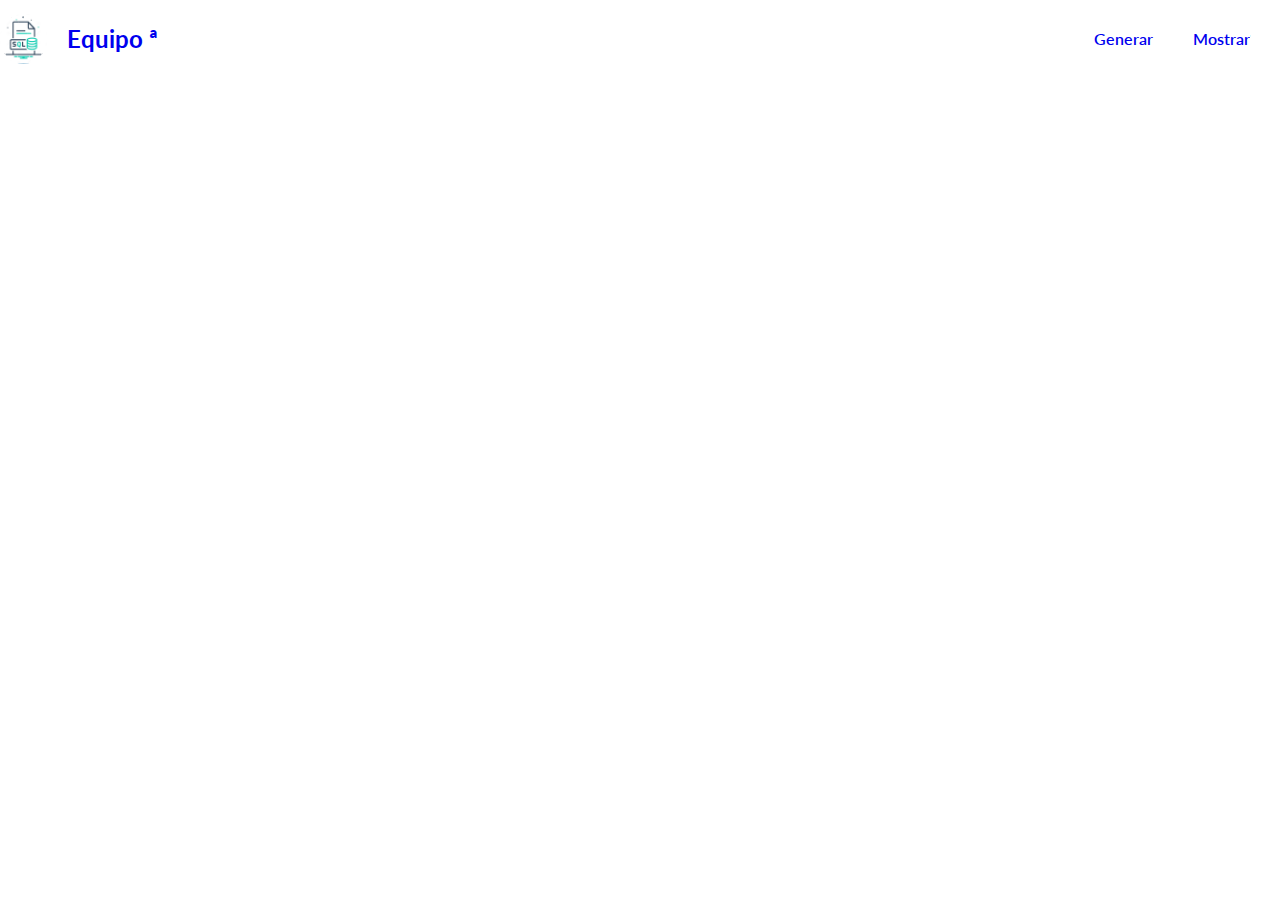
==== db_project/index.html @ 34c69552 "commitInicial" ====
<!DOCTYPE html>
<html lang="es">
<head>
    <meta charset="UTF-8">
    <meta name="viewport" content="width=device-width, initial-scale=1.0">
    <title>Quizzz</title>

    <link rel="icon" href="/img/favicon.png" type="image/x-icon">
    <link rel="preconnect" href="https://fonts.googleapis.com">
    <link rel="preconnect" href="https://fonts.gstatic.com" crossorigin>
    <link href="https://fonts.googleapis.com/css2?family=Lato:ital,wght@0,100;0,300;0,400;0,700;0,900;1,100;1,300;1,400;1,700;1,900&display=swap" rel="stylesheet">

    <link rel="stylesheet" href="css/normalize.css">
    <link rel="stylesheet" href="css/styles.css">
</head>

<body class="flex">

    <header class="hero"> <!--header de la página-->

        <nav class="nav flex space-between">

            <a href="index.html" class="logo flex gap-2">
                <img src="img/logo.png" alt="logo sql" class="logo__img">
                <h2 class="logo__nombre">Equipo ª</h2>
            </a>
            <div class="links flex gap-2 space-between">
                <a href="#" id="generar" class="link">Generar</a>
                <a href="#" id="mostrar" class="link">Mostrar</a>
            </div>
        </nav>

    </header>

    <main class="container"> <!--Cuerpo de la página-->
        <section class="generar__container flex flex-column gap-2 hidden"> <!--Sección de generación de examenes-->
            <h2 class="generar__title">Generar Examen</h2>
            <p class="paragraph">Acá te ayudaremos a generar tu examen para prácticar</p>

            <div id="cards" class="cards flex gap-2 space-between"> <!--Contenedor de cards donde se elige el nivel/grado a evaluar-->
                <div id="primaria" class="card flex space-between">
                    <img src="img/primaria.png" alt="" class="card__img">
                    <h3 class="card__title">Primaria</h3>
                    <p class="card__paragraph">(1) Sed sodales tristique quam et ultricies. Vivamus ex risus, condimentum at rhoncus et, aliquet in nisi. Etiam magna quam, sodales nec hendrerit aliquet, ultrices eget sapien. Etiam felis magna, feugiat nec tincidunt non, viverra sed quam.</p>
                    <button class="btn">Seleccionar</button>
                </div>

                <div id="secundaria" class="card flex">
                    <img src="img/secundaria.png" alt="" class="card__img">
                    <h3 class="card__title">Secundaria</h3>
                    <p class="card__paragraph">(2) In aliquam quis mi vel rhoncus. Phasellus est ante, malesuada et diam at, aliquam eleifend orci, elementum aliquam dapibus sit amet, facilisis at ligula. Sed dapibus iaculis neque, condimentum tincidunt arcu.</p>
                    <button class="btn">Seleccionar</button>
                </div>

                <div id="universidad" class="card flex">
                    <img src="img/universidad.png" alt="" class="card__img">
                    <h3 class="card__title">Universidad</h3>
                    <p class="card__paragraph">(4) Sed sodales augue felis, at ultricies magna facilisis sit amet. Duis tristique bibendum lacus, id pharetra odio sodales ut. Aliquam aliquam cursus mi, vitae porta ante tempus in. Proin eleifend.</p>
                    <button class="btn">Seleccionar</button>
                </div>

                <div id="fp" class="card flex">
                    <img src="img/fp.png" alt="" class="card__img">
                    <h3 class="card__title">Formacion Profesional</h3>
                    <p class="card__paragraph">(3) Sed sodales augue felis, at ultricies magna facilisis sit amet. Duis tristique bibendum lacus, id pharetra odio sodales ut. Aliquam aliquam cursus mi, vitae porta ante tempus in. Proin eleifend.</p>
                    <button class="btn">Seleccionar</button>
                </div>
            </div>
            
            <section id="niveles__grado" class="niveles__grado hidden flex flex-column gap-2">

                <h2 class="niveles__title">Niveles del grado</h2>

                <div class="nivel nivel__primaria hidden flex flex-column gap-1">
                    <section id="quinto" class="nivel__contenido flex gap-1 flex-column space-between">
                        <h2 class="nivel__title">5º Primaria</h2>

                        <div id="matematica__quinto" class="asignatura flex gap-1">
                            <div class="asignatura__title matematica__quinto flex space-between">
                                <p class="asignatura__name">Matematica</p>
                                <img src="icons/left-arrow.svg" alt="left arrow" class="asignatura__img">
                            </div>
                            <div id="contenidoMatQuinto" class="contenido matematica__quinto hidden">
                                <p class="asignatura__contenido">Multiplicacion por varias cifras</p>
                                <p class="asignatura__contenido">Unidades de longitud, masa y capacidad</p>
                            </div>
                        </div>

                        <div id="lengua__quinto" class="asignatura flex flex-column gap-1">
                            <div class="asignatura__title flex space-between">
                                <p class="asignatura__name">Lengua</p>
                                <img src="icons/left-arrow.svg" alt="left arrow" class="asignatura__img">
                            </div>
                            <div id="contenidoLegQuinto" class="contenido hidden">
                                <p class="asignatura__contenido">Palabras Sinonimas, Antonimas, Monosemicas y Polisemicas</p>
                                <p class="asignatura__contenido">Campo Semantico</p>
                            </div>
                        </div>
                    </section>

                    <section id="sexto" class="nivel__contenido flex flex-column gap-1">
                        <h2 class="nivel__title">6º Primaria</h2>

                        <div id="matematica__sexto" class="asignatura flex flex-column gap-1">
                            <div class="asignatura__title flex space-between">
                                <p class="asignatura__name">Matematica</p>
                                <img src="icons/left-arrow.svg" alt="left arrow" class="asignatura__img">
                            </div>
                            <div id="contenidoMatSexto" class="contenido hidden">
                                <p class="asignatura__contenido">Potencia y Raiz Cuadrada</p>
                                <p class="asignatura__contenido">M.C.M y M.C.D</p>
                            </div>
                        </div>

                        <div id="lengua__sexto" class="asignatura flex flex-column gap-1">
                            <div class="asignatura__title flex space-between">
                                <p class="asignatura__name">Lengua</p>
                                <img src="icons/left-arrow.svg" alt="left arrow" class="asignatura__img">
                            </div>
                            <div id="contenidoLegSexto" class="contenido hidden">
                                <p class="asignatura__contenido">Grupo Nominal</p>
                                <p class="asignatura__contenido">Verbo</p>
                            </div>
                        </div>
                    </section>
                </div>

                <div class="nivel nivel__secundaria hidden">
                    <section id="primero" class="nivel__contenido">
                        <h2 class="nivel__title">1º ESO</h2>

                        <div id="matematica__primero" class="asignatura flex flex-column gap-1">
                            <div class="asignatura__title flex space-between">
                                <p class="asignatura__name">Matematica</p>
                                <img src="icons/left-arrow.svg" alt="left arrow" class="asignatura__img">
                            </div>
                            <div id="contenidoMatPrimero" class="contenido hidden">
                                <p class="asignatura__contenido">Fracciones Equivalentes</p>
                                <p class="asignatura__contenido">Calculo de Porcentajes</p>
                            </div>
                        </div>

                        <div id="lengua__primero" class="asignatura flex flex-column gap-1">
                            <div class="asignatura__title flex space-between">
                                <p class="asignatura__name">Lengua</p>
                                <img src="icons/left-arrow.svg" alt="left arrow" class="asignatura__img">
                            </div>
                            <div id="contenidoLegPrimero" class="contenido hidden">
                                <p class="asignatura__contenido">Diptongos e Hiatos</p>
                                <p class="asignatura__contenido">Sustantivo</p>
                            </div>
                        </div>
                    </section>

                    <section id="segundo" class="nivel__contenido">
                        <h2 class="nivel__title">2º ESO</h2>

                        <div id="matematica__segundo" class="asignatura flex flex-column gap-1">
                            <div class="asignatura__title flex space-between">
                                <p class="asignatura__name">Matematica</p>
                                <img src="icons/left-arrow.svg" alt="left arrow" class="asignatura__img">
                            </div>
                            <div id="contenidoMatSegundo" class="contenido hidden">
                                <p class="asignatura__contenido">Divisiones con el divisor decimal</p>
                                <p class="asignatura__contenido">Suma y resta de fracciones</p>
                            </div>
                        </div>

                        <div id="lengua__segundo" class="asignatura flex flex-column gap-1">
                            <div class="asignatura__title flex space-between">
                                <p class="asignatura__name">Lengua</p>
                                <img src="icons/left-arrow.svg" alt="left arrow" class="asignatura__img">
                            </div>
                            <div id="contenidoLegSegundo" class="contenido hidden">
                                <p class="asignatura__contenido">Conjugaciones Verbales</p>
                                <p class="asignatura__contenido">Perifrasis verbales</p>
                            </div>
                        </div>
                    </section>
                </div>

                <div class="nivel nivel__universidad hidden">
                    <section id="grado" class="nivel__contenido">
                        <h2 class="nivel__title">1º Grado</h2>

                        <div id="grado__primero" class="asignatura flex flex-column gap-1">
                            <div class="asignatura__title flex space-between">
                                <p class="asignatura__name">Psicologia Evolutiva</p>
                                <img src="icons/left-arrow.svg" alt="left arrow" class="asignatura__img">
                            </div>
                            <div id="contenidoGradoPsi" class="contenido hidden">
                                <p class="asignatura__contenido">Desarrollo psicobiologico</p>
                            </div>
                        </div>
                    </section>
                </div>

                <div class="nivel nivel__fp hidden">
                    <section id="fp" class="nivel__contenido flex flex-column gap-2">
                        <h2 class="nivel__title">1º DAM</h2>

                        <div id="fp__primero" class="asignatura flex gap-1">
                            <div class="asignatura__title flex space-between">
                                <p class="asignatura__name">Bases de Datos</p>
                                <img src="icons/left-arrow.svg" alt="left arrow" class="asignatura__img">
                            </div>
                            <div id="contenidoDamFp" class="contenido hidden">
                                <p class="asignatura__contenido">Consultas SQL</p>
                            </div>
                        </div>
                    </section>
                </div>
            </section>
    
            <section id="numeroPreguntas" class="section numeroPreguntas hidden"> <!--Selección del número de preguntas que se desean en el examen generado, se establece un mínimo de 1 pregunta hasta un máximo de 20 preguntas-->
                <h2 class="preguntas__title">¿Cuántas preguntas?</h2>
                <div class="preguntas__section flex flex-column gap-2">
                    <label for="numPreguntas" class="label">Introduce el número de preguntas para el examen (1 - 20)</label>
                    <input type="number" name="numPreguntas" id="numPreguntas" class="input">
                    <button class="btnEnviar hidden">Enviar</button>
                    <button class="btnEditar hidden">Editar</button>
                </div>
            </section>
    
            <section id="numeroOpciones" class="section numeroOpciones hidden"> <!--Selección del número de respuestas que se desean por preguntas en el examen generado, se establece un mínimo de 2 respuestas hasta un máximo de 4 respuestas-->
                <h2 class="opciones__title">¿Cuántas opciones?</h2>
    
                <div class="opciones__section flex flex-column gap-2">
                    <label for="numOpciones" class="label">Introduce el número de preguntas para el examen (2-4)</label>
                    <input type="number" name="numOpciones" id="numOpciones" class="input">
                    <button class="btnEnviar hidden">Enviar</button>
                    <button class="btnEditar hidden">Editar</button>
                </div>

            </section>

            <button id="btnGenerar" class="btnGenerar hidden">Generar</button>
        </section>
        

        <section class="mostrar__container hidden"> <!--Sección donde se muestran los examenes generados que el usuario ha elegido guardar-->
            <h2 class="mostrar__title">Examenes Guardados</h2>
        </section>
    </main>

    <script src="scripts/scriptGenerar.js"></script>
    <!-- <script src="scripts/scriptMostrar.js"></script>
    <script src="scripts/scriptMain.js"></script> -->
</body>
</html>
---- db_project/css/styles.css ----
:root {
    --fondosHover: #03B5AA;
    --letraColor: #023436;
    --secundarioClaro: #FFECD1;
    --secundarioOscuro: #FE5F55;
}
html {
    box-sizing: border-box;
    font-size: 62.5%;
}
*, *:before, *:after {
    box-sizing: inherit;
}
body {
    font-size: 16px;
    font-family: "Lato", sans-serif;
    color: var(--letraColor);
    flex-direction: column;
}
h2 {
    margin: 0;
}
a {
    text-decoration: none;
}
li {
    list-style: none;
}
.container {
    max-width: 120rem;
    width: 100%;
    margin: auto;
    padding: 2rem;
}
/*ESTILOS GENERALES*/
.flex {
    display: flex;
}
.flex-column {
    flex-direction: column;
}
.gap-1 {
    gap: 1rem;
}
.gap-2 {
    gap: 2rem;
}
.space-between {
    justify-content: space-between;
}
.align-items {
    align-items: center;
}
.hidden {
    display: none;
}
.mostrarSeccion {
    display: block;
}
.section {
    margin-top: 3rem;
}
.paragraph, .label {
    font-size: 1.8rem;
    color: rgba(2, 52, 54, 0.4);
    margin-top: 0.7rem;
}
/*HERO*/
.logo {
    align-items: center;
    justify-content: center;
}
.logo__img {
    height: 5rem;
    border-radius: 50%;
}
.links {
    padding: 2rem;
    align-items: center;
}
.link {
    font-weight: 600;
    padding: 1rem;
}
.link:hover {
    color: var(--secundarioClaro);
    background-color: var(--secundarioOscuro);
    border-radius: 0.5rem;
}

/*CARDS SECTION*/
.cards {
    flex-direction: column;
    width: 100%;
}
.card {
    flex-direction: column;
    align-items: center;
    background-color: rgba(255, 236, 209,0.2);
    border: 0.2rem solid rgba(2, 52, 54, 0.4);
    border-radius: 2rem;
    padding: 2rem;
    flex: 1;
}
.card__img {
    display: none;
}
.card__title {
    margin: 2rem auto;
    font-size: 2.5rem;
    font-weight: 600;
    text-align: center;
    text-transform: capitalize;
}
.card__paragraph {
    margin: 0;
    margin-bottom: 2rem;
}
.btn, .btnEnviar, .btnEditar, .btnGenerar {
    cursor: pointer;
    border: none;
    padding: 1.5rem 5rem;
    background-color: var(--fondosHover);
    font-weight: 600;
    border-radius: 5rem;
    margin-top: auto;
}
.btn:hover, .btnEditar:hover, .btnEnviar:hover, .btnGenerar:hover {
    color: var(--secundarioClaro);
    background: rgba(254,95,85, 0.5);
    background: linear-gradient(90deg, rgba(254,95,85,0.75) 40%, rgba(3,181,170,0.75) 100%);
}
/*SECCIÓN ASIGNATURAS*/
.nivel__contenido {
    padding: 1.2rem;
    border-radius: 1rem;
    background-color: rgba(255, 236, 209,0.2);
    border: 0.2rem solid rgba(2, 52, 54, 0.4);
    margin-bottom: 1rem;
}
.nivel__title:hover {
    cursor: pointer;
    color: var(--fondosHover);
}
.contenido {
    margin: 0;
}
.asignatura {
    flex-direction: column;
    gap: 2rem;
    padding: 1.2rem;
    border-radius: 1rem;
    background-color: rgba(255, 236, 209,0.2);
    /* border: 0.2rem solid rgba(2, 52, 54, 0.4); */
    margin-bottom: 1rem;
}
.asignatura__name {
    margin: 0 2rem;
    font-size: 1.8rem;
    font-weight: 600;
}
.asignatura__contenido, .elementoEditar {
    margin: 0;
    margin-left: 1.2rem;
    font-weight: 600;
    padding: 1.2rem;
}
.elementoEditar:hover {
    color: var(--secundarioOscuro);
    cursor: pointer;
}
.asignatura__title:hover, .asignatura__contenido:hover {
    color: rgba(254, 96, 85, 0.5);
    cursor: pointer;
}
/*QUESTIONS' AMOUNT SECTION*/
.input {
    outline: none;
    height: 4rem;
    border-radius: 1rem;
    border: 0.2rem solid rgba(2, 52, 54, 0.4);
}
@media (min-width: 768px) {
    .container {
        width: 98%;
    }
    .cards {
        flex-direction: row;
        flex-wrap: wrap;
        padding: 2rem;
    }
    .card__img {
        display: block;
        height: 15rem;
    }
    .btnEnviar, .btnEditar {
        width: 20rem;
    }
    .btnGenerar {
        width: 25rem;
        margin: 0 auto;
    }
}

/*PÁGINA EXAMEN GENERADO*/
/* * {
    outline: .2rem solid red;
} */
.examen__title {
    text-align: center;
    margin-bottom: 2rem;
}
.examen__paragraph {
    color: rgba(2, 52, 54, 0.4);
    font-size: 1.7rem;
    text-align: center;
    margin: 0 auto;
}
.formulario__examen {
    position: relative;
    width: 95%;
    flex-direction: column;
    box-shadow: 4px 4px 5px 0px rgba(2,52,54,0.15);
    border-radius: 2rem;
    border: 0.2rem solid rgba(254, 95, 85,.3);
    padding: 2rem;
    margin: 2rem auto 5rem;
}
.pregunta__texto {
    font-size: 2rem;
    font-weight: 600;
    margin: 2rem auto;
}
.input__opcion {
    font-size: 1rem;
}
.opcion {
    position: relative;
    display: flex;
    font-size: 1.5rem;
}
.opcion input[type=radio] {
    box-shadow: inset -10px -10px 5px 0px rgba(2,52,54,0.15);
}
.opcion input {
    appearance: none;
    visibility: hidden;
}
.respuesta {
    margin-left: 2rem;
}
.opcion input[type=radio] + .selector {
    position: absolute;
    top: 1rem;
    left: 0;
    height: 1.6rem;
    width: 1.6rem;
    border-radius: 50%;
    border: 0.2rem solid rgba(2, 52, 54, 0.25);
    box-shadow: inset -2px -2px 5px 0px rgba(254, 95, 80,0.2);
    margin-right: 2rem;
}
.opcion input[type=radio] + .selector:before{
	content: "";
	position: absolute;
	height: 1.1rem;
    width: 1.1rem;
	border-radius: 50%;
	z-index: 1;
    margin: auto;
	top: 0;
    bottom: 0;
    left: 0;
    right: 0;
    background-color: rgba(254, 95, 85,.45);
	transition: all 0.1s ease; /* propiedad | tiempo | tipo movimiento */
	transform: scale(0) /* Lo reducimos a 0*/ ;
	opacity: 0; /* Lo ocultamos*/
}
.opcion input[type=radio]:checked + .selector:before {
	transform: scale(1);
	opacity: 1;
}
.opcion:hover input[type=radio] +:not(:checked) ~ .selector {
	background: var(--secundarioClaro);
}

.btnCorregir {
    cursor: pointer;
    position: absolute;
    margin: 5rem 1rem 1rem 5rem;
    right: 0;
    bottom: 0;
    padding: 1.5rem 5rem;
    border: none;
    color: rgba(2, 52, 54, 0.75);
    background-color: rgba(254, 95, 85, 0.55);
    font-weight: 600;
    border-radius: 5rem;
}
.btnCorregir:hover {
    color: var(--secundarioClaro);
    background: rgba(254,95,85, 0.55);
    background: linear-gradient(90deg, rgba(254,95,85,0.75) 50%, rgba(3,181,170,0.75) 100%);
}
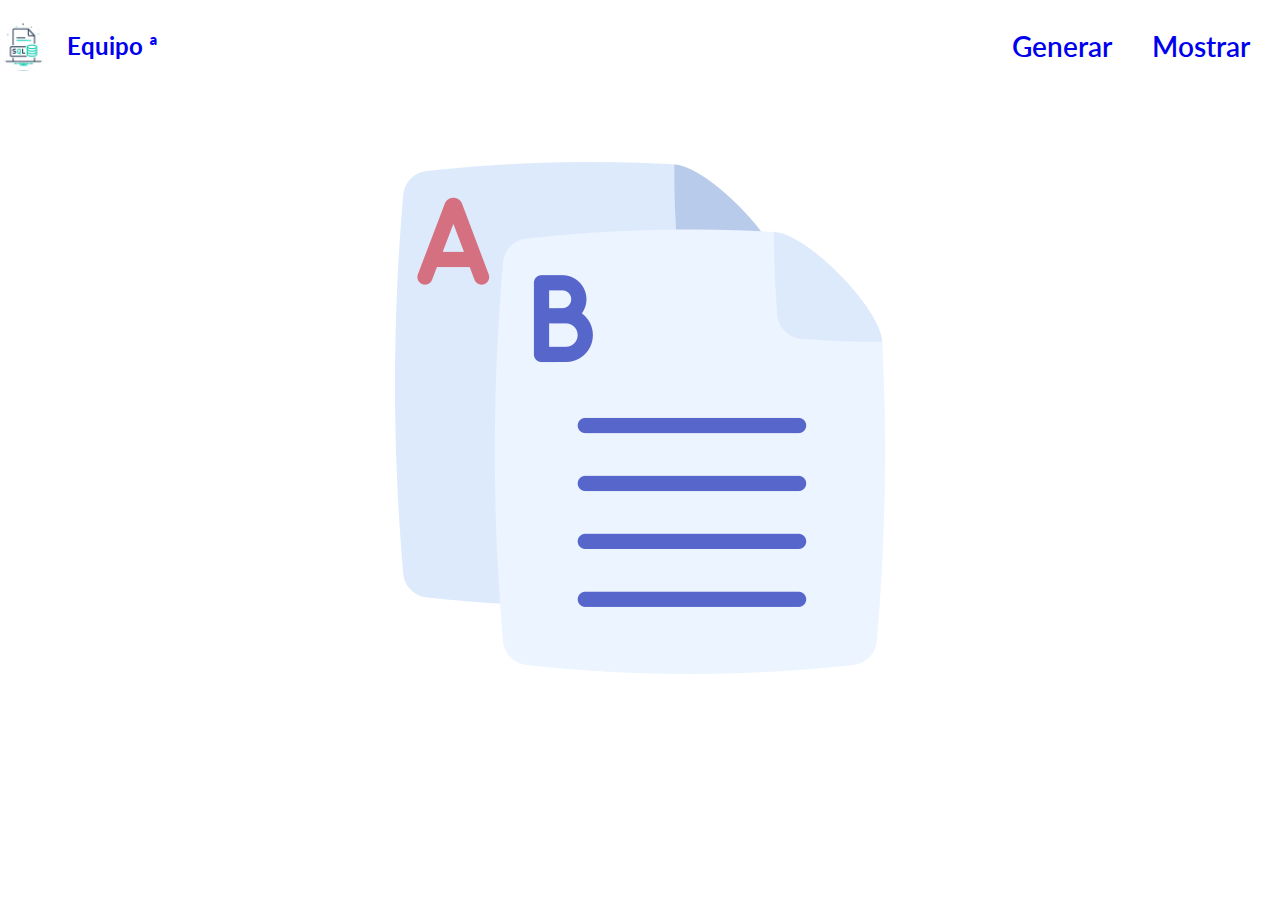
==== commit 34c0ea9d: "codigo-entregable" ====
--- a/db_project/index.html
+++ b/db_project/index.html
@@ -1,250 +1,254 @@
-<!DOCTYPE html>
-<html lang="es">
-<head>
-    <meta charset="UTF-8">
-    <meta name="viewport" content="width=device-width, initial-scale=1.0">
-    <title>Quizzz</title>
-
-    <link rel="icon" href="/img/favicon.png" type="image/x-icon">
-    <link rel="preconnect" href="https://fonts.googleapis.com">
-    <link rel="preconnect" href="https://fonts.gstatic.com" crossorigin>
-    <link href="https://fonts.googleapis.com/css2?family=Lato:ital,wght@0,100;0,300;0,400;0,700;0,900;1,100;1,300;1,400;1,700;1,900&display=swap" rel="stylesheet">
-
-    <link rel="stylesheet" href="css/normalize.css">
-    <link rel="stylesheet" href="css/styles.css">
-</head>
-
-<body class="flex">
-
-    <header class="hero"> <!--header de la página-->
-
-        <nav class="nav flex space-between">
-
-            <a href="index.html" class="logo flex gap-2">
-                <img src="img/logo.png" alt="logo sql" class="logo__img">
-                <h2 class="logo__nombre">Equipo ª</h2>
-            </a>
-            <div class="links flex gap-2 space-between">
-                <a href="#" id="generar" class="link">Generar</a>
-                <a href="#" id="mostrar" class="link">Mostrar</a>
-            </div>
-        </nav>
-
-    </header>
-
-    <main class="container"> <!--Cuerpo de la página-->
-        <section class="generar__container flex flex-column gap-2 hidden"> <!--Sección de generación de examenes-->
-            <h2 class="generar__title">Generar Examen</h2>
-            <p class="paragraph">Acá te ayudaremos a generar tu examen para prácticar</p>
-
-            <div id="cards" class="cards flex gap-2 space-between"> <!--Contenedor de cards donde se elige el nivel/grado a evaluar-->
-                <div id="primaria" class="card flex space-between">
-                    <img src="img/primaria.png" alt="" class="card__img">
-                    <h3 class="card__title">Primaria</h3>
-                    <p class="card__paragraph">(1) Sed sodales tristique quam et ultricies. Vivamus ex risus, condimentum at rhoncus et, aliquet in nisi. Etiam magna quam, sodales nec hendrerit aliquet, ultrices eget sapien. Etiam felis magna, feugiat nec tincidunt non, viverra sed quam.</p>
-                    <button class="btn">Seleccionar</button>
-                </div>
-
-                <div id="secundaria" class="card flex">
-                    <img src="img/secundaria.png" alt="" class="card__img">
-                    <h3 class="card__title">Secundaria</h3>
-                    <p class="card__paragraph">(2) In aliquam quis mi vel rhoncus. Phasellus est ante, malesuada et diam at, aliquam eleifend orci, elementum aliquam dapibus sit amet, facilisis at ligula. Sed dapibus iaculis neque, condimentum tincidunt arcu.</p>
-                    <button class="btn">Seleccionar</button>
-                </div>
-
-                <div id="universidad" class="card flex">
-                    <img src="img/universidad.png" alt="" class="card__img">
-                    <h3 class="card__title">Universidad</h3>
-                    <p class="card__paragraph">(4) Sed sodales augue felis, at ultricies magna facilisis sit amet. Duis tristique bibendum lacus, id pharetra odio sodales ut. Aliquam aliquam cursus mi, vitae porta ante tempus in. Proin eleifend.</p>
-                    <button class="btn">Seleccionar</button>
-                </div>
-
-                <div id="fp" class="card flex">
-                    <img src="img/fp.png" alt="" class="card__img">
-                    <h3 class="card__title">Formacion Profesional</h3>
-                    <p class="card__paragraph">(3) Sed sodales augue felis, at ultricies magna facilisis sit amet. Duis tristique bibendum lacus, id pharetra odio sodales ut. Aliquam aliquam cursus mi, vitae porta ante tempus in. Proin eleifend.</p>
-                    <button class="btn">Seleccionar</button>
-                </div>
-            </div>
-            
-            <section id="niveles__grado" class="niveles__grado hidden flex flex-column gap-2">
-
-                <h2 class="niveles__title">Niveles del grado</h2>
-
-                <div class="nivel nivel__primaria hidden flex flex-column gap-1">
-                    <section id="quinto" class="nivel__contenido flex gap-1 flex-column space-between">
-                        <h2 class="nivel__title">5º Primaria</h2>
-
-                        <div id="matematica__quinto" class="asignatura flex gap-1">
-                            <div class="asignatura__title matematica__quinto flex space-between">
-                                <p class="asignatura__name">Matematica</p>
-                                <img src="icons/left-arrow.svg" alt="left arrow" class="asignatura__img">
-                            </div>
-                            <div id="contenidoMatQuinto" class="contenido matematica__quinto hidden">
-                                <p class="asignatura__contenido">Multiplicacion por varias cifras</p>
-                                <p class="asignatura__contenido">Unidades de longitud, masa y capacidad</p>
-                            </div>
-                        </div>
-
-                        <div id="lengua__quinto" class="asignatura flex flex-column gap-1">
-                            <div class="asignatura__title flex space-between">
-                                <p class="asignatura__name">Lengua</p>
-                                <img src="icons/left-arrow.svg" alt="left arrow" class="asignatura__img">
-                            </div>
-                            <div id="contenidoLegQuinto" class="contenido hidden">
-                                <p class="asignatura__contenido">Palabras Sinonimas, Antonimas, Monosemicas y Polisemicas</p>
-                                <p class="asignatura__contenido">Campo Semantico</p>
-                            </div>
-                        </div>
-                    </section>
-
-                    <section id="sexto" class="nivel__contenido flex flex-column gap-1">
-                        <h2 class="nivel__title">6º Primaria</h2>
-
-                        <div id="matematica__sexto" class="asignatura flex flex-column gap-1">
-                            <div class="asignatura__title flex space-between">
-                                <p class="asignatura__name">Matematica</p>
-                                <img src="icons/left-arrow.svg" alt="left arrow" class="asignatura__img">
-                            </div>
-                            <div id="contenidoMatSexto" class="contenido hidden">
-                                <p class="asignatura__contenido">Potencia y Raiz Cuadrada</p>
-                                <p class="asignatura__contenido">M.C.M y M.C.D</p>
-                            </div>
-                        </div>
-
-                        <div id="lengua__sexto" class="asignatura flex flex-column gap-1">
-                            <div class="asignatura__title flex space-between">
-                                <p class="asignatura__name">Lengua</p>
-                                <img src="icons/left-arrow.svg" alt="left arrow" class="asignatura__img">
-                            </div>
-                            <div id="contenidoLegSexto" class="contenido hidden">
-                                <p class="asignatura__contenido">Grupo Nominal</p>
-                                <p class="asignatura__contenido">Verbo</p>
-                            </div>
-                        </div>
-                    </section>
-                </div>
-
-                <div class="nivel nivel__secundaria hidden">
-                    <section id="primero" class="nivel__contenido">
-                        <h2 class="nivel__title">1º ESO</h2>
-
-                        <div id="matematica__primero" class="asignatura flex flex-column gap-1">
-                            <div class="asignatura__title flex space-between">
-                                <p class="asignatura__name">Matematica</p>
-                                <img src="icons/left-arrow.svg" alt="left arrow" class="asignatura__img">
-                            </div>
-                            <div id="contenidoMatPrimero" class="contenido hidden">
-                                <p class="asignatura__contenido">Fracciones Equivalentes</p>
-                                <p class="asignatura__contenido">Calculo de Porcentajes</p>
-                            </div>
-                        </div>
-
-                        <div id="lengua__primero" class="asignatura flex flex-column gap-1">
-                            <div class="asignatura__title flex space-between">
-                                <p class="asignatura__name">Lengua</p>
-                                <img src="icons/left-arrow.svg" alt="left arrow" class="asignatura__img">
-                            </div>
-                            <div id="contenidoLegPrimero" class="contenido hidden">
-                                <p class="asignatura__contenido">Diptongos e Hiatos</p>
-                                <p class="asignatura__contenido">Sustantivo</p>
-                            </div>
-                        </div>
-                    </section>
-
-                    <section id="segundo" class="nivel__contenido">
-                        <h2 class="nivel__title">2º ESO</h2>
-
-                        <div id="matematica__segundo" class="asignatura flex flex-column gap-1">
-                            <div class="asignatura__title flex space-between">
-                                <p class="asignatura__name">Matematica</p>
-                                <img src="icons/left-arrow.svg" alt="left arrow" class="asignatura__img">
-                            </div>
-                            <div id="contenidoMatSegundo" class="contenido hidden">
-                                <p class="asignatura__contenido">Divisiones con el divisor decimal</p>
-                                <p class="asignatura__contenido">Suma y resta de fracciones</p>
-                            </div>
-                        </div>
-
-                        <div id="lengua__segundo" class="asignatura flex flex-column gap-1">
-                            <div class="asignatura__title flex space-between">
-                                <p class="asignatura__name">Lengua</p>
-                                <img src="icons/left-arrow.svg" alt="left arrow" class="asignatura__img">
-                            </div>
-                            <div id="contenidoLegSegundo" class="contenido hidden">
-                                <p class="asignatura__contenido">Conjugaciones Verbales</p>
-                                <p class="asignatura__contenido">Perifrasis verbales</p>
-                            </div>
-                        </div>
-                    </section>
-                </div>
-
-                <div class="nivel nivel__universidad hidden">
-                    <section id="grado" class="nivel__contenido">
-                        <h2 class="nivel__title">1º Grado</h2>
-
-                        <div id="grado__primero" class="asignatura flex flex-column gap-1">
-                            <div class="asignatura__title flex space-between">
-                                <p class="asignatura__name">Psicologia Evolutiva</p>
-                                <img src="icons/left-arrow.svg" alt="left arrow" class="asignatura__img">
-                            </div>
-                            <div id="contenidoGradoPsi" class="contenido hidden">
-                                <p class="asignatura__contenido">Desarrollo psicobiologico</p>
-                            </div>
-                        </div>
-                    </section>
-                </div>
-
-                <div class="nivel nivel__fp hidden">
-                    <section id="fp" class="nivel__contenido flex flex-column gap-2">
-                        <h2 class="nivel__title">1º DAM</h2>
-
-                        <div id="fp__primero" class="asignatura flex gap-1">
-                            <div class="asignatura__title flex space-between">
-                                <p class="asignatura__name">Bases de Datos</p>
-                                <img src="icons/left-arrow.svg" alt="left arrow" class="asignatura__img">
-                            </div>
-                            <div id="contenidoDamFp" class="contenido hidden">
-                                <p class="asignatura__contenido">Consultas SQL</p>
-                            </div>
-                        </div>
-                    </section>
-                </div>
-            </section>
-    
-            <section id="numeroPreguntas" class="section numeroPreguntas hidden"> <!--Selección del número de preguntas que se desean en el examen generado, se establece un mínimo de 1 pregunta hasta un máximo de 20 preguntas-->
-                <h2 class="preguntas__title">¿Cuántas preguntas?</h2>
-                <div class="preguntas__section flex flex-column gap-2">
-                    <label for="numPreguntas" class="label">Introduce el número de preguntas para el examen (1 - 20)</label>
-                    <input type="number" name="numPreguntas" id="numPreguntas" class="input">
-                    <button class="btnEnviar hidden">Enviar</button>
-                    <button class="btnEditar hidden">Editar</button>
-                </div>
-            </section>
-    
-            <section id="numeroOpciones" class="section numeroOpciones hidden"> <!--Selección del número de respuestas que se desean por preguntas en el examen generado, se establece un mínimo de 2 respuestas hasta un máximo de 4 respuestas-->
-                <h2 class="opciones__title">¿Cuántas opciones?</h2>
-    
-                <div class="opciones__section flex flex-column gap-2">
-                    <label for="numOpciones" class="label">Introduce el número de preguntas para el examen (2-4)</label>
-                    <input type="number" name="numOpciones" id="numOpciones" class="input">
-                    <button class="btnEnviar hidden">Enviar</button>
-                    <button class="btnEditar hidden">Editar</button>
-                </div>
-
-            </section>
-
-            <button id="btnGenerar" class="btnGenerar hidden">Generar</button>
-        </section>
-        
-
-        <section class="mostrar__container hidden"> <!--Sección donde se muestran los examenes generados que el usuario ha elegido guardar-->
-            <h2 class="mostrar__title">Examenes Guardados</h2>
-        </section>
-    </main>
-
-    <script src="scripts/scriptGenerar.js"></script>
-    <!-- <script src="scripts/scriptMostrar.js"></script>
-    <script src="scripts/scriptMain.js"></script> -->
-</body>
+<!DOCTYPE html>
+<html lang="es">
+<head>
+    <meta charset="UTF-8">
+    <meta name="viewport" content="width=device-width, initial-scale=1.0">
+    <title>Quizzz</title>
+
+    <link rel="icon" href="/img/favicon.png" type="image/x-icon">
+    <link rel="preconnect" href="https://fonts.googleapis.com">
+    <link rel="preconnect" href="https://fonts.gstatic.com" crossorigin>
+    <link href="https://fonts.googleapis.com/css2?family=Lato:ital,wght@0,100;0,300;0,400;0,700;0,900;1,100;1,300;1,400;1,700;1,900&display=swap" rel="stylesheet">
+
+    <link rel="stylesheet" href="css/normalize.css">
+    <link rel="stylesheet" href="css/styles.css">
+</head>
+
+<body class="flex">
+
+    <header class="hero"> <!--header de la página-->
+
+        <nav class="nav flex space-between">
+
+            <a href="index.html" class="logo flex gap-2">
+                <img src="img/logo.png" alt="logo sql" class="logo__img">
+                <h2 class="logo__nombre">Equipo ª</h2>
+            </a>
+            <div class="links flex gap-2 space-between">
+                <a href="#" id="generar" class="link">Generar</a>
+                <a href="#" id="mostrar" class="link">Mostrar</a>
+            </div>
+        </nav>
+
+    </header>
+
+    <main class="container flex"> <!--Cuerpo de la página-->
+
+        <div class="img__container">
+            <img src="img/examen.png" alt="imagen de examen">
+        </div>
+        <section class="generar__container flex flex-column gap-2 hidden"> <!--Sección de generación de examenes-->
+            <h2 class="generar__title">Generar Examen</h2>
+            <p class="paragraph">Acá te ayudaremos a generar tu examen para prácticar</p>
+
+            <div id="cards" class="cards flex gap-2 space-between"> <!--Contenedor de cards donde se elige el nivel/grado a evaluar-->
+                <div id="primaria" class="card flex space-between">
+                    <img src="img/primaria.png" alt="" class="card__img">
+                    <h3 class="card__title">Primaria</h3>
+                    <p class="card__paragraph">(1) Sed sodales tristique quam et ultricies. Vivamus ex risus, condimentum at rhoncus et, aliquet in nisi. Etiam magna quam, sodales nec hendrerit aliquet, ultrices eget sapien. Etiam felis magna, feugiat nec tincidunt non, viverra sed quam.</p>
+                    <button class="btn">Seleccionar</button>
+                </div>
+
+                <div id="secundaria" class="card flex">
+                    <img src="img/secundaria.png" alt="" class="card__img">
+                    <h3 class="card__title">Secundaria</h3>
+                    <p class="card__paragraph">(2) In aliquam quis mi vel rhoncus. Phasellus est ante, malesuada et diam at, aliquam eleifend orci, elementum aliquam dapibus sit amet, facilisis at ligula. Sed dapibus iaculis neque, condimentum tincidunt arcu.</p>
+                    <button class="btn">Seleccionar</button>
+                </div>
+
+                <div id="universidad" class="card flex">
+                    <img src="img/universidad.png" alt="" class="card__img">
+                    <h3 class="card__title">Universidad</h3>
+                    <p class="card__paragraph">(4) Sed sodales augue felis, at ultricies magna facilisis sit amet. Duis tristique bibendum lacus, id pharetra odio sodales ut. Aliquam aliquam cursus mi, vitae porta ante tempus in. Proin eleifend.</p>
+                    <button class="btn">Seleccionar</button>
+                </div>
+
+                <div id="fp" class="card flex">
+                    <img src="img/fp.png" alt="" class="card__img">
+                    <h3 class="card__title">Formacion Profesional</h3>
+                    <p class="card__paragraph">(3) Sed sodales augue felis, at ultricies magna facilisis sit amet. Duis tristique bibendum lacus, id pharetra odio sodales ut. Aliquam aliquam cursus mi, vitae porta ante tempus in. Proin eleifend.</p>
+                    <button class="btn">Seleccionar</button>
+                </div>
+            </div>
+            
+            <section id="niveles__grado" class="niveles__grado hidden flex flex-column gap-2">
+
+                <h2 class="niveles__title">Niveles del grado</h2>
+
+                <div class="nivel nivel__primaria hidden flex flex-column gap-1">
+                    <section id="quinto" class="nivel__contenido flex gap-1 flex-column space-between">
+                        <h2 class="nivel__title">5º Primaria</h2>
+
+                        <div id="matematica__quinto" class="asignatura flex gap-1">
+                            <div class="asignatura__title matematica__quinto flex space-between">
+                                <p class="asignatura__name">Matematica</p>
+                                <img src="icons/left-arrow.svg" alt="left arrow" class="asignatura__img">
+                            </div>
+                            <div id="contenidoMatQuinto" class="contenido matematica__quinto hidden">
+                                <p class="asignatura__contenido">Multiplicación por varias cifras</p>
+                                <p class="asignatura__contenido">Unidades de longitud, masa y capacidad</p>
+                            </div>
+                        </div>
+
+                        <div id="lengua__quinto" class="asignatura flex flex-column gap-1">
+                            <div class="asignatura__title flex space-between">
+                                <p class="asignatura__name">Lengua</p>
+                                <img src="icons/left-arrow.svg" alt="left arrow" class="asignatura__img">
+                            </div>
+                            <div id="contenidoLegQuinto" class="contenido hidden">
+                                <p class="asignatura__contenido">Palabras Sinónimas, Antónimas, Monosémicas y Polisémicas</p>
+                                <p class="asignatura__contenido">Campo Semántico</p>
+                            </div>
+                        </div>
+                    </section>
+
+                    <section id="sexto" class="nivel__contenido flex flex-column gap-1">
+                        <h2 class="nivel__title">6º Primaria</h2>
+
+                        <div id="matematica__sexto" class="asignatura flex flex-column gap-1">
+                            <div class="asignatura__title flex space-between">
+                                <p class="asignatura__name">Matematica</p>
+                                <img src="icons/left-arrow.svg" alt="left arrow" class="asignatura__img">
+                            </div>
+                            <div id="contenidoMatSexto" class="contenido hidden">
+                                <p class="asignatura__contenido">Potencia y Raíz Cuadrada</p>
+                                <p class="asignatura__contenido">M.C.M & M.C.D</p>
+                            </div>
+                        </div>
+
+                        <div id="lengua__sexto" class="asignatura flex flex-column gap-1">
+                            <div class="asignatura__title flex space-between">
+                                <p class="asignatura__name">Lengua</p>
+                                <img src="icons/left-arrow.svg" alt="left arrow" class="asignatura__img">
+                            </div>
+                            <div id="contenidoLegSexto" class="contenido hidden">
+                                <p class="asignatura__contenido">Grupo Nominal</p>
+                                <p class="asignatura__contenido">Verbo</p>
+                            </div>
+                        </div>
+                    </section>
+                </div>
+
+                <div class="nivel nivel__secundaria hidden">
+                    <section id="primero" class="nivel__contenido">
+                        <h2 class="nivel__title">1º ESO</h2>
+
+                        <div id="matematica__primero" class="asignatura flex flex-column gap-1">
+                            <div class="asignatura__title flex space-between">
+                                <p class="asignatura__name">Matemática</p>
+                                <img src="icons/left-arrow.svg" alt="left arrow" class="asignatura__img">
+                            </div>
+                            <div id="contenidoMatPrimero" class="contenido hidden">
+                                <p class="asignatura__contenido">Fracciones Equivalentes</p>
+                                <p class="asignatura__contenido">Cálculo de Porcentajes</p>
+                            </div>
+                        </div>
+
+                        <div id="lengua__primero" class="asignatura flex flex-column gap-1">
+                            <div class="asignatura__title flex space-between">
+                                <p class="asignatura__name">Lengua</p>
+                                <img src="icons/left-arrow.svg" alt="left arrow" class="asignatura__img">
+                            </div>
+                            <div id="contenidoLegPrimero" class="contenido hidden">
+                                <p class="asignatura__contenido">Diptongos e Hiatos</p>
+                                <p class="asignatura__contenido">Sustantivo</p>
+                            </div>
+                        </div>
+                    </section>
+
+                    <section id="segundo" class="nivel__contenido">
+                        <h2 class="nivel__title">2º ESO</h2>
+
+                        <div id="matematica__segundo" class="asignatura flex flex-column gap-1">
+                            <div class="asignatura__title flex space-between">
+                                <p class="asignatura__name">Matemática</p>
+                                <img src="icons/left-arrow.svg" alt="left arrow" class="asignatura__img">
+                            </div>
+                            <div id="contenidoMatSegundo" class="contenido hidden">
+                                <p class="asignatura__contenido">Divisiones con el divisor decimal</p>
+                                <p class="asignatura__contenido">Suma y resta de fracciones</p>
+                            </div>
+                        </div>
+
+                        <div id="lengua__segundo" class="asignatura flex flex-column gap-1">
+                            <div class="asignatura__title flex space-between">
+                                <p class="asignatura__name">Lengua</p>
+                                <img src="icons/left-arrow.svg" alt="left arrow" class="asignatura__img">
+                            </div>
+                            <div id="contenidoLegSegundo" class="contenido hidden">
+                                <p class="asignatura__contenido">Conjugaciones Verbales</p>
+                                <p class="asignatura__contenido">Perífrasis verbales</p>
+                            </div>
+                        </div>
+                    </section>
+                </div>
+
+                <div class="nivel nivel__universidad hidden">
+                    <section id="grado" class="nivel__contenido">
+                        <h2 class="nivel__title">1º Grado</h2>
+
+                        <div id="grado__primero" class="asignatura flex flex-column gap-1">
+                            <div class="asignatura__title flex space-between">
+                                <p class="asignatura__name">Psicología Evolutiva</p>
+                                <img src="icons/left-arrow.svg" alt="left arrow" class="asignatura__img">
+                            </div>
+                            <div id="contenidoGradoPsi" class="contenido hidden">
+                                <p class="asignatura__contenido">Desarrollo psicobiológico</p>
+                            </div>
+                        </div>
+                    </section>
+                </div>
+
+                <div class="nivel nivel__fp hidden">
+                    <section id="fp" class="nivel__contenido flex flex-column gap-2">
+                        <h2 class="nivel__title">1º DAM</h2>
+
+                        <div id="fp__primero" class="asignatura flex gap-1">
+                            <div class="asignatura__title flex space-between">
+                                <p class="asignatura__name">Bases de Datos</p>
+                                <img src="icons/left-arrow.svg" alt="left arrow" class="asignatura__img">
+                            </div>
+                            <div id="contenidoDamFp" class="contenido hidden">
+                                <p class="asignatura__contenido">Consultas SQL</p>
+                            </div>
+                        </div>
+                    </section>
+                </div>
+            </section>
+    
+            <section id="numeroPreguntas" class="section numeroPreguntas hidden"> <!--Selección del número de preguntas que se desean en el examen generado, se establece un mínimo de 1 pregunta hasta un máximo de 20 preguntas-->
+                <h2 class="preguntas__title">¿Cuántas preguntas?</h2>
+                <div class="preguntas__section flex flex-column gap-2">
+                    <label for="numPreguntas" class="label">Introduce el número de preguntas para el examen (1 - 20)</label>
+                    <input type="number" name="numPreguntas" id="numPreguntas" class="input">
+                    <button class="btnEnviar hidden">Enviar</button>
+                    <button class="btnEditar hidden">Editar</button>
+                </div>
+            </section>
+    
+            <section id="numeroOpciones" class="section numeroOpciones hidden"> <!--Selección del número de respuestas que se desean por preguntas en el examen generado, se establece un mínimo de 2 respuestas hasta un máximo de 4 respuestas-->
+                <h2 class="opciones__title">¿Cuántas opciones?</h2>
+    
+                <div class="opciones__section flex flex-column gap-2">
+                    <label for="numOpciones" class="label">Introduce el número de preguntas para el examen (2-4)</label>
+                    <input type="number" name="numOpciones" id="numOpciones" class="input">
+                    <button class="btnEnviar hidden">Enviar</button>
+                    <button class="btnEditar hidden">Editar</button>
+                </div>
+
+            </section>
+
+            <button id="btnGenerar" class="btnGenerar hidden">Generar</button>
+        </section>
+        
+
+        <section class="mostrar__container hidden"> <!--Sección donde se muestran los examenes generados que el usuario ha elegido guardar-->
+            <h2 class="mostrar__title">Examenes Guardados</h2>
+        </section>
+    </main>
+
+    <script src="scripts/scriptGenerar.js"></script>
+    <!-- <script src="scripts/scriptMostrar.js"></script>
+    <script src="scripts/scriptMain.js"></script> -->
+</body>
 </html>--- a/db_project/css/styles.css
+++ b/db_project/css/styles.css
@@ -1,305 +1,310 @@
-:root {
-    --fondosHover: #03B5AA;
-    --letraColor: #023436;
-    --secundarioClaro: #FFECD1;
-    --secundarioOscuro: #FE5F55;
-}
-html {
-    box-sizing: border-box;
-    font-size: 62.5%;
-}
-*, *:before, *:after {
-    box-sizing: inherit;
-}
-body {
-    font-size: 16px;
-    font-family: "Lato", sans-serif;
-    color: var(--letraColor);
-    flex-direction: column;
-}
-h2 {
-    margin: 0;
-}
-a {
-    text-decoration: none;
-}
-li {
-    list-style: none;
-}
-.container {
-    max-width: 120rem;
-    width: 100%;
-    margin: auto;
-    padding: 2rem;
-}
-/*ESTILOS GENERALES*/
-.flex {
-    display: flex;
-}
-.flex-column {
-    flex-direction: column;
-}
-.gap-1 {
-    gap: 1rem;
-}
-.gap-2 {
-    gap: 2rem;
-}
-.space-between {
-    justify-content: space-between;
-}
-.align-items {
-    align-items: center;
-}
-.hidden {
-    display: none;
-}
-.mostrarSeccion {
-    display: block;
-}
-.section {
-    margin-top: 3rem;
-}
-.paragraph, .label {
-    font-size: 1.8rem;
-    color: rgba(2, 52, 54, 0.4);
-    margin-top: 0.7rem;
-}
-/*HERO*/
-.logo {
-    align-items: center;
-    justify-content: center;
-}
-.logo__img {
-    height: 5rem;
-    border-radius: 50%;
-}
-.links {
-    padding: 2rem;
-    align-items: center;
-}
-.link {
-    font-weight: 600;
-    padding: 1rem;
-}
-.link:hover {
-    color: var(--secundarioClaro);
-    background-color: var(--secundarioOscuro);
-    border-radius: 0.5rem;
-}
-
-/*CARDS SECTION*/
-.cards {
-    flex-direction: column;
-    width: 100%;
-}
-.card {
-    flex-direction: column;
-    align-items: center;
-    background-color: rgba(255, 236, 209,0.2);
-    border: 0.2rem solid rgba(2, 52, 54, 0.4);
-    border-radius: 2rem;
-    padding: 2rem;
-    flex: 1;
-}
-.card__img {
-    display: none;
-}
-.card__title {
-    margin: 2rem auto;
-    font-size: 2.5rem;
-    font-weight: 600;
-    text-align: center;
-    text-transform: capitalize;
-}
-.card__paragraph {
-    margin: 0;
-    margin-bottom: 2rem;
-}
-.btn, .btnEnviar, .btnEditar, .btnGenerar {
-    cursor: pointer;
-    border: none;
-    padding: 1.5rem 5rem;
-    background-color: var(--fondosHover);
-    font-weight: 600;
-    border-radius: 5rem;
-    margin-top: auto;
-}
-.btn:hover, .btnEditar:hover, .btnEnviar:hover, .btnGenerar:hover {
-    color: var(--secundarioClaro);
-    background: rgba(254,95,85, 0.5);
-    background: linear-gradient(90deg, rgba(254,95,85,0.75) 40%, rgba(3,181,170,0.75) 100%);
-}
-/*SECCIÓN ASIGNATURAS*/
-.nivel__contenido {
-    padding: 1.2rem;
-    border-radius: 1rem;
-    background-color: rgba(255, 236, 209,0.2);
-    border: 0.2rem solid rgba(2, 52, 54, 0.4);
-    margin-bottom: 1rem;
-}
-.nivel__title:hover {
-    cursor: pointer;
-    color: var(--fondosHover);
-}
-.contenido {
-    margin: 0;
-}
-.asignatura {
-    flex-direction: column;
-    gap: 2rem;
-    padding: 1.2rem;
-    border-radius: 1rem;
-    background-color: rgba(255, 236, 209,0.2);
-    /* border: 0.2rem solid rgba(2, 52, 54, 0.4); */
-    margin-bottom: 1rem;
-}
-.asignatura__name {
-    margin: 0 2rem;
-    font-size: 1.8rem;
-    font-weight: 600;
-}
-.asignatura__contenido, .elementoEditar {
-    margin: 0;
-    margin-left: 1.2rem;
-    font-weight: 600;
-    padding: 1.2rem;
-}
-.elementoEditar:hover {
-    color: var(--secundarioOscuro);
-    cursor: pointer;
-}
-.asignatura__title:hover, .asignatura__contenido:hover {
-    color: rgba(254, 96, 85, 0.5);
-    cursor: pointer;
-}
-/*QUESTIONS' AMOUNT SECTION*/
-.input {
-    outline: none;
-    height: 4rem;
-    border-radius: 1rem;
-    border: 0.2rem solid rgba(2, 52, 54, 0.4);
-}
-@media (min-width: 768px) {
-    .container {
-        width: 98%;
-    }
-    .cards {
-        flex-direction: row;
-        flex-wrap: wrap;
-        padding: 2rem;
-    }
-    .card__img {
-        display: block;
-        height: 15rem;
-    }
-    .btnEnviar, .btnEditar {
-        width: 20rem;
-    }
-    .btnGenerar {
-        width: 25rem;
-        margin: 0 auto;
-    }
-}
-
-/*PÁGINA EXAMEN GENERADO*/
-/* * {
-    outline: .2rem solid red;
-} */
-.examen__title {
-    text-align: center;
-    margin-bottom: 2rem;
-}
-.examen__paragraph {
-    color: rgba(2, 52, 54, 0.4);
-    font-size: 1.7rem;
-    text-align: center;
-    margin: 0 auto;
-}
-.formulario__examen {
-    position: relative;
-    width: 95%;
-    flex-direction: column;
-    box-shadow: 4px 4px 5px 0px rgba(2,52,54,0.15);
-    border-radius: 2rem;
-    border: 0.2rem solid rgba(254, 95, 85,.3);
-    padding: 2rem;
-    margin: 2rem auto 5rem;
-}
-.pregunta__texto {
-    font-size: 2rem;
-    font-weight: 600;
-    margin: 2rem auto;
-}
-.input__opcion {
-    font-size: 1rem;
-}
-.opcion {
-    position: relative;
-    display: flex;
-    font-size: 1.5rem;
-}
-.opcion input[type=radio] {
-    box-shadow: inset -10px -10px 5px 0px rgba(2,52,54,0.15);
-}
-.opcion input {
-    appearance: none;
-    visibility: hidden;
-}
-.respuesta {
-    margin-left: 2rem;
-}
-.opcion input[type=radio] + .selector {
-    position: absolute;
-    top: 1rem;
-    left: 0;
-    height: 1.6rem;
-    width: 1.6rem;
-    border-radius: 50%;
-    border: 0.2rem solid rgba(2, 52, 54, 0.25);
-    box-shadow: inset -2px -2px 5px 0px rgba(254, 95, 80,0.2);
-    margin-right: 2rem;
-}
-.opcion input[type=radio] + .selector:before{
-	content: "";
-	position: absolute;
-	height: 1.1rem;
-    width: 1.1rem;
-	border-radius: 50%;
-	z-index: 1;
-    margin: auto;
-	top: 0;
-    bottom: 0;
-    left: 0;
-    right: 0;
-    background-color: rgba(254, 95, 85,.45);
-	transition: all 0.1s ease; /* propiedad | tiempo | tipo movimiento */
-	transform: scale(0) /* Lo reducimos a 0*/ ;
-	opacity: 0; /* Lo ocultamos*/
-}
-.opcion input[type=radio]:checked + .selector:before {
-	transform: scale(1);
-	opacity: 1;
-}
-.opcion:hover input[type=radio] +:not(:checked) ~ .selector {
-	background: var(--secundarioClaro);
-}
-
-.btnCorregir {
-    cursor: pointer;
-    position: absolute;
-    margin: 5rem 1rem 1rem 5rem;
-    right: 0;
-    bottom: 0;
-    padding: 1.5rem 5rem;
-    border: none;
-    color: rgba(2, 52, 54, 0.75);
-    background-color: rgba(254, 95, 85, 0.55);
-    font-weight: 600;
-    border-radius: 5rem;
-}
-.btnCorregir:hover {
-    color: var(--secundarioClaro);
-    background: rgba(254,95,85, 0.55);
-    background: linear-gradient(90deg, rgba(254,95,85,0.75) 50%, rgba(3,181,170,0.75) 100%);
+:root {
+    --fondosHover: #03B5AA;
+    --letraColor: #023436;
+    --secundarioClaro: #FFECD1;
+    --secundarioOscuro: #FE5F55;
+}
+html {
+    box-sizing: border-box;
+    font-size: 62.5%;
+}
+*, *:before, *:after {
+    box-sizing: inherit;
+}
+body {
+    font-size: 16px;
+    font-family: "Lato", sans-serif;
+    color: var(--letraColor);
+    flex-direction: column;
+}
+h2 {
+    margin: 0;
+}
+a {
+    text-decoration: none;
+}
+li {
+    list-style: none;
+}
+.container {
+    max-width: 120rem;
+    width: 100%;
+    margin: auto;
+    padding: 2rem;
+}
+/*ESTILOS GENERALES*/
+.flex {
+    display: flex;
+}
+.flex-column {
+    flex-direction: column;
+}
+.gap-1 {
+    gap: 1rem;
+}
+.gap-2 {
+    gap: 2rem;
+}
+.space-between {
+    justify-content: space-between;
+}
+.align-items {
+    align-items: center;
+}
+.hidden {
+    display: none;
+}
+.mostrarSeccion {
+    display: block;
+}
+.section {
+    margin-top: 3rem;
+}
+.paragraph, .label {
+    font-size: 1.8rem;
+    color: rgba(2, 52, 54, 0.4);
+    margin-top: 0.7rem;
+}
+/*HERO*/
+.logo {
+    align-items: center;
+    justify-content: center;
+}
+.logo__img {
+    height: 5rem;
+    border-radius: 50%;
+}
+.links {
+    padding: 2rem;
+    align-items: center;
+}
+.link {
+    font-size: 2.8rem;
+    font-weight: 600;
+    padding: 1rem;
+}
+.link:hover {
+    color: var(--secundarioClaro);
+    background-color: var(--secundarioOscuro);
+    border-radius: 0.5rem;
+}
+.img__container {
+    margin: 5rem auto;
+}
+/*CARDS SECTION*/
+.cards {
+    flex-direction: column;
+    width: 100%;
+}
+.card {
+    flex-direction: column;
+    align-items: center;
+    background-color: rgba(255, 236, 209,0.2);
+    border: 0.2rem solid rgba(2, 52, 54, 0.4);
+    border-radius: 2rem;
+    padding: 2rem;
+    flex: 1;
+}
+.card__img {
+    display: none;
+}
+.card__title {
+    margin: 2rem auto;
+    font-size: 2.5rem;
+    font-weight: 600;
+    text-align: center;
+    text-transform: capitalize;
+}
+.card__paragraph {
+    margin: 0;
+    margin-bottom: 2rem;
+}
+.btn, .btnEnviar, .btnEditar, .btnGenerar {
+    cursor: pointer;
+    border: none;
+    padding: 1.5rem 5rem;
+    background-color: var(--fondosHover);
+    font-weight: 600;
+    border-radius: 5rem;
+    margin-top: auto;
+}
+.btn:hover, .btnEditar:hover, .btnEnviar:hover, .btnGenerar:hover {
+    color: var(--secundarioClaro);
+    background: rgba(254,95,85, 0.5);
+    /* background: linear-gradient(90deg, rgba(254,95,85,0.75) 40%, rgba(3,181,170,0.75) 100%); */
+}
+/*SECCIÓN ASIGNATURAS*/
+.nivel__contenido {
+    padding: 1.2rem;
+    border-radius: 1rem;
+    background-color: rgba(255, 236, 209,0.2);
+    border: 0.2rem solid rgba(2, 52, 54, 0.4);
+    margin-bottom: 1rem;
+}
+.nivel__title:hover {
+    cursor: pointer;
+    color: var(--fondosHover);
+}
+.contenido {
+    margin: 0;
+}
+.asignatura {
+    flex-direction: column;
+    gap: 2rem;
+    padding: 1.2rem;
+    border-radius: 1rem;
+    background-color: rgba(255, 236, 209,0.2);
+    /* border: 0.2rem solid rgba(2, 52, 54, 0.4); */
+    margin-bottom: 1rem;
+}
+.asignatura__name {
+    margin: 0 2rem;
+    font-size: 1.8rem;
+    font-weight: 600;
+}
+.asignatura__contenido, .elementoEditar {
+    margin: 0;
+    margin-left: 1.2rem;
+    font-weight: 600;
+    padding: 1.2rem;
+}
+.elementoEditar:hover {
+    color: var(--secundarioOscuro);
+    cursor: pointer;
+}
+.asignatura__title:hover, .asignatura__contenido:hover {
+    color: rgba(254, 96, 85, 0.5);
+    cursor: pointer;
+}
+/*QUESTIONS' AMOUNT SECTION*/
+.input {
+    outline: none;
+    height: 4rem;
+    border-radius: 1rem;
+    border: 0.2rem solid rgba(2, 52, 54, 0.4);
+}
+
+/*PÁGINA EXAMEN GENERADO*/
+.examen__title {
+    text-align: center;
+    margin-bottom: 2rem;
+}
+.examen__paragraph {
+    color: rgba(2, 52, 54, 0.4);
+    font-size: 1.7rem;
+    text-align: center;
+    margin: 0 auto;
+}
+.formulario__examen {
+    width: 95%;
+    flex-direction: column;
+    box-shadow: 4px 4px 5px 0px rgba(2,52,54,0.15);
+    border-radius: 2rem;
+    border: 0.2rem solid rgba(254, 95, 85,.3);
+    padding: 2rem;
+    margin: 2rem auto 5rem;
+}
+.pregunta__texto {
+    font-size: 2rem;
+    font-weight: 600;
+    margin: 2rem auto;
+}
+.input__opcion {
+    font-size: 1rem;
+}
+.opcion {
+    position: relative;
+    display: flex;
+    font-size: 1.5rem;
+}
+.selector {
+    display: inline-block;
+}
+.opcion input[type=radio] {
+    box-shadow: inset -10px -10px 5px 0px rgba(2,52,54,0.15);
+}
+.opcion input {
+    appearance: none;
+    visibility: hidden;
+}
+.respuesta {
+    margin-left: 2rem;
+}
+.opcion input[type=radio] + .selector {
+    position: absolute;
+    top: 1rem;
+    left: 0;
+    height: 1.6rem;
+    width: 1.6rem;
+    border-radius: 50%;
+    border: 0.2rem solid rgba(2, 52, 54, 0.25);
+    box-shadow: inset -2px -2px 5px 0px rgba(254, 95, 80,0.2);
+    margin-right: 2rem;
+}
+.opcion input[type=radio] + .selector:before{
+	content: "";
+	position: absolute;
+	height: 1.1rem;
+    width: 1.1rem;
+	border-radius: 50%;
+	z-index: 1;
+    margin: auto;
+	top: 0;
+    bottom: 0;
+    left: 0;
+    right: 0;
+    background-color: rgba(254, 95, 85,.45);
+	transition: all 0.1s ease; /* propiedad | tiempo | tipo movimiento */
+	transform: scale(0) /* Lo reducimos a 0*/ ;
+	opacity: 0; /* Lo ocultamos*/
+}
+.opcion input[type=radio]:checked + .selector:before {
+	transform: scale(1);
+	opacity: 1;
+}
+.opcion:hover input[type=radio] +:not(:checked) ~ .selector {
+	background: var(--secundarioClaro);
+}
+
+.btnCorregir {
+    cursor: pointer;
+    width: 100%;
+    margin: 2rem auto;
+    padding: 1.5rem 5rem;
+    border: none;
+    color: rgba(2, 52, 54, 0.75);
+    background-color: rgba(254, 95, 85, 0.55);
+    font-weight: 600;
+    border-radius: 5rem;
+}
+.btnCorregir:hover {
+    color: var(--secundarioClaro);
+    background: rgba(254,95,85, 0.55);
+    /* background: linear-gradient(90deg, rgba(254,95,85,0.75) 50%, rgba(3,181,170,0.75) 100%); */
+}
+
+@media (min-width: 768px) {
+    .container {
+        width: 98%;
+    }
+    .cards {
+        flex-direction: row;
+        flex-wrap: wrap;
+        padding: 2rem;
+    }
+    .card__img {
+        display: block;
+        height: 15rem;
+    }
+    .btnEnviar, .btnEditar {
+        width: 20rem;
+    }
+    .btnGenerar {
+        width: 25rem;
+        margin: 0 auto;
+    }
+    .btnCorregir {
+        width: 25rem;
+        font-size: 2rem;
+    }
 }